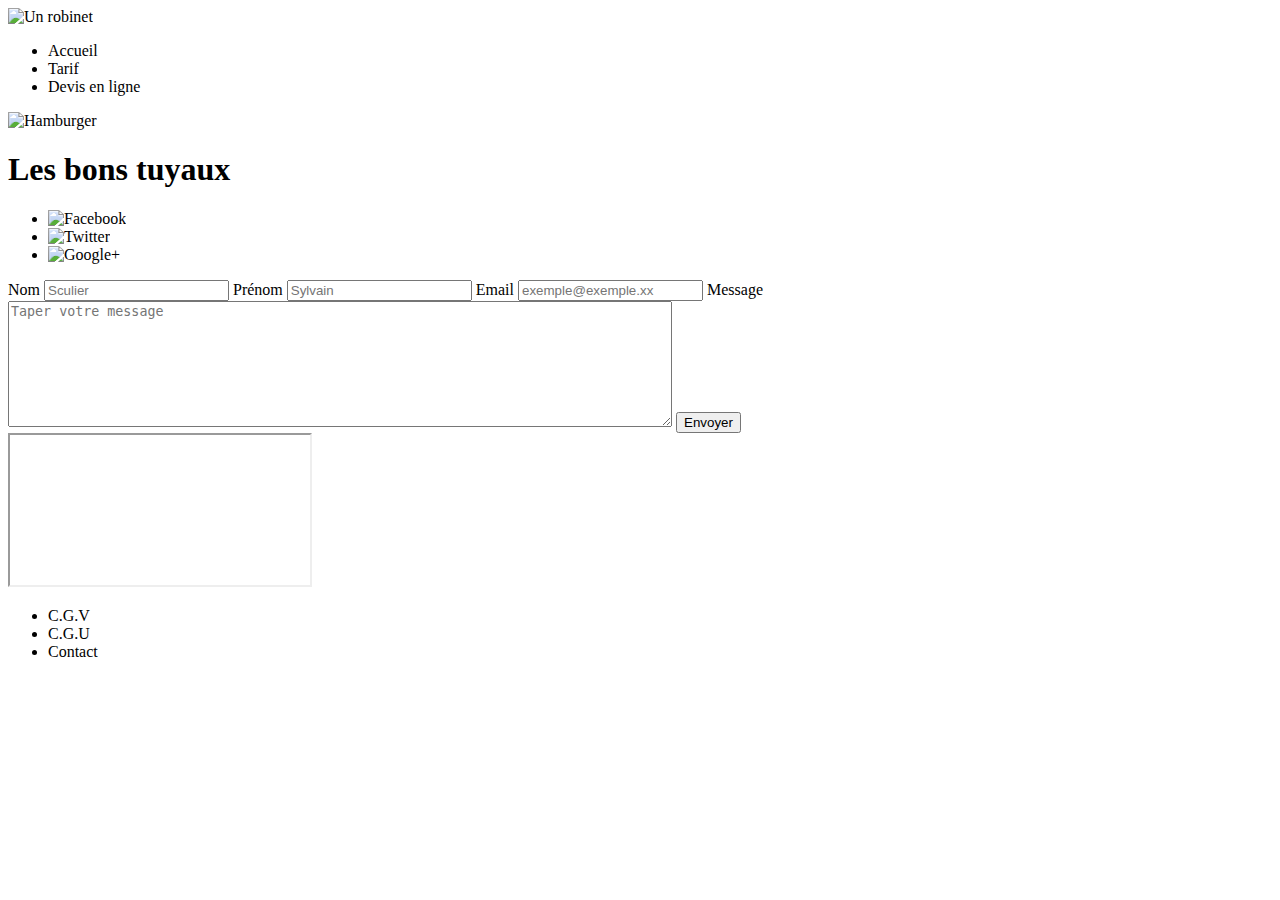
==== html/contact.html @ 9bccfdf4 "add all style in css file for contact & tarif file on media in wisth-max 480px" ====
<!DOCTYPE html>
<html>
  <head>
    <meta charset="utf-8">
    <link rel="stylesheet" href="../CSS/style.css">
    <title>Les bons tuyaux: Contact</title>
  </head>
  <body>

    <header>
      <nav>

        <a href="#">
          <img class="icone" src="../images/icone-plomberie.png" alt="Un robinet">
        </a>
        <ul>

          <li>
            <a href="index.html">Accueil</a>
          </li>

          <li>
            <a href="pages/tarif.html">Tarif</a>
          </li>

          <li>
            <a href="#">Devis en ligne</a>
          </li>

        </ul>
        <img class="menu" src="../images/list-128.png" alt="Hamburger">
      </nav>
      <h1>Les bons tuyaux</h1>
    </header>

    <aside>
      <ul>
        <li><a href="https://www.facebook.com/"><img src="../images/social-inside-facebook-icon.png" alt="Facebook"></a></li>
        <li><a href="https://twitter.com/?lang=fr"><img src="../images/social-inside-twitter-icon.png" alt="Twitter"></a></li>
        <li><a href="https://accounts.google.com/ServiceLogin?service=oz&passive=1209600"><img src="../images/google_circle_color-128.png" alt="Google+"></a></li>
      </ul>
    </aside>

    <main>
      <form class="" action="index.html" method="post">
        <label for="">Nom</label>
        <input type="text" name="Nom" value="" placeholder="Sculier">
        <label for="">Prénom</label>
        <input type="text" name="" value="" placeholder="Sylvain">
        <label for="">Email</label>
        <input type="mail" name="" value="" placeholder="exemple@exemple.xx">
        <label for="">Message</label>
        <textarea name="name" rows="8" cols="80" placeholder="Taper votre message"></textarea>
        <input type="button" name="" value="Envoyer">
      </form>

      <iframe src="https://www.google.com/maps/embed?pb=!1m18!1m12!1m3!1d2528.475965284512!2d3.1895435147683524!3d50.673989579114966!2m3!1f0!2f0!3f0!3m2!1i1024!2i768!4f13.1!3m3!1m2!1s0x47c3287c59c98277%3A0xb94f7f54b271bd84!2s94+Rue+L%C3%A9on+Marlot%2C+59100+Roubaix!5e0!3m2!1sfr!2sfr!4v1491549555222"></iframe>

    </main>

    <footer>

      <ul>
        <li>
          <a href="#">C.G.V</a>
        </li>

        <li>
          <a href="#">C.G.U</a>
        </li>

        <li>
          <a href="#">Contact</a>
        </li>
      </ul>

    </footer>

  </body>
</html>
---- CSS/style.css ----
a {
  text-decoration: none;
  color: black;
}
a:hover {
  text-decoration: underline;
  color: green;
}

@media (max-width: 480px) {
/****************************************Style page d'accueil (max 480px)**************************/
  header {
    width: 100%;
    height: 100px;
    background-color: blue;
    border: 1px ridge black;
    border-radius: 5px;
  }
  .icone {
    width: 55px;
    height: 55px;
    position: absolute;
    left: 1em;
  }

  nav ul {
    display: none;
  }

  .menu {
    width: 40px;
    height: 40px;
    position: absolute;
    right: 1em;
  }

  h1 {
    width: 50%;
    font-size: 1em;
    text-align: center;
    margin: 55px auto 0 auto;
    background-color: cyan;
    border: 2px solid black;
    border-radius: 5px;
  }

  aside {
    display: none;
  }

  main {
    width: 100%;
    height: 30%;
    margin: 10px 0;
    background-color: yellow;
    border: 1px solid black;
    border-radius: 5px;
  }

  h2 {
    width: 50%;
    font-size: 100%;
    text-align: center;
    margin:5px auto;
    background-color: cyan;
    border: 1px solid black;
    border-radius: 5px;
  }

  p {
    position: relative;
    top: 50%;
    font-size: 75%;
    text-align: justify;
    border: 1px ridge black;
    border-radius: 5px;
    padding: 15px 5px;
    margin: 5px;
  }

  main img {
    display: none;
  }

  footer {
    width: 100%;
    height: 80px;

    background-color: lightgrey;
    border: 1px ridge black;
    border-radius: 5px;

 }


 footer ul{
   width: 60%;
   height: 40px;
   margin:18px auto;
   text-align: right;

   background-color: cyan;
   border: 1px solid black;
   border-radius: 5px;


 }

footer ul li {
   height: 15px;
   display: inline-block;
   font-size: 60%;
   margin: 11px auto;
   padding: 0 0.5em;

   background-color: red;
   border: 1px solid black;
   border-radius: 5px;
 }
/***************************Fin du style page d'accueil (max 480px)**************************/

/*Début style page contact (max 480px)*****************************************/
 form {
   width: auto;
   font-size: 80%;

   margin: 5px 15px;
 }

  label {
    display: block;
  }

  input {
    display: block;
    border: 1px solid black;
    border-radius: 5px;
  }

  textarea {
    width: 100%;
    border-radius: 5px;
    border: 1px solid black;
  }

  iframe {
    width: 90%;
    height: 90%;
    margin: 4%;
    border: 2px ridge black;
    border-radius: 5px;
  }
/*fin du style de la page de contact*************************************************/

/*début du style pour la page tarif (max-width:480px)********************************/

  table {
    width: auto;
    font-size: 75%;
    border-collapse: collapse;
    text-align: center;
    border: 1px ridge black;
    margin: 15px auto;
  }

  caption {
    font-size: 1.25em;
    font-weight: bold;
  }

  th {
    border-collapse: collapse;
    border: 1px ridge black;
  }
  td {
    border-collapse: collapse;
    border: 1px ridge black;
  }
}

  header {

  }
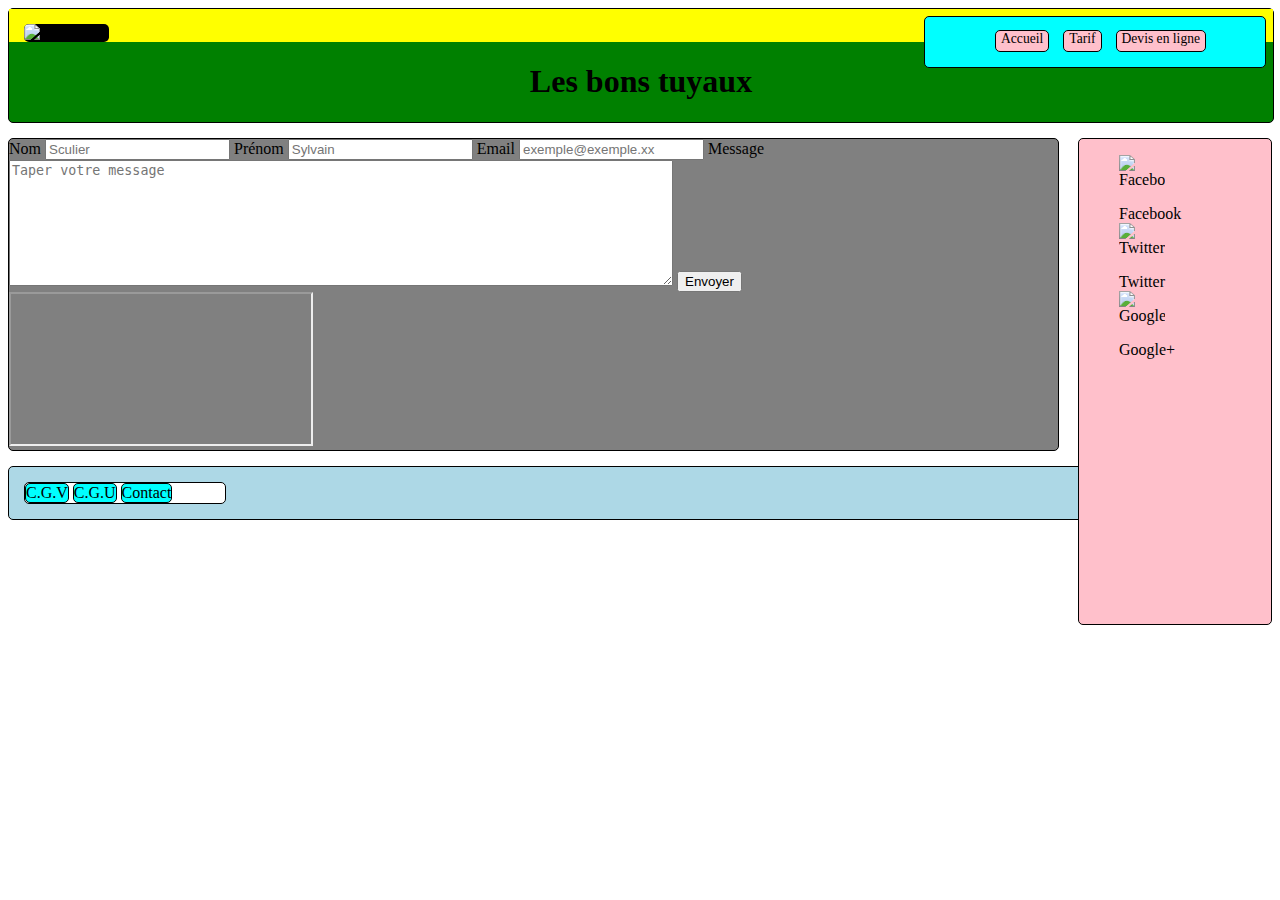
==== commit e6168135: "add all style in index.html (min-width: 992px)/style header,main &footer" ====
--- a/html/contact.html
+++ b/html/contact.html
@@ -35,9 +35,9 @@
 
     <aside>
       <ul>
-        <li><a href="https://www.facebook.com/"><img src="../images/social-inside-facebook-icon.png" alt="Facebook"></a></li>
-        <li><a href="https://twitter.com/?lang=fr"><img src="../images/social-inside-twitter-icon.png" alt="Twitter"></a></li>
-        <li><a href="https://accounts.google.com/ServiceLogin?service=oz&passive=1209600"><img src="../images/google_circle_color-128.png" alt="Google+"></a></li>
+        <li><a href="https://www.facebook.com/"><img src="../images/social-inside-facebook-icon.png" alt="Facebook">Facebook</a></li>
+        <li><a href="https://twitter.com/?lang=fr"><img src="../images/social-inside-twitter-icon.png" alt="Twitter">Twitter</a></li>
+        <li><a href="https://accounts.google.com/ServiceLogin?service=oz&passive=1209600"><img src="../images/google_circle_color-128.png" alt="Google+">Google+</a></li>
       </ul>
     </aside>
 
--- a/CSS/style.css
+++ b/CSS/style.css
@@ -178,6 +178,140 @@
   }
 }
 
+@media (min-width: 990px) {
   header {
-
-  }
+    width: 100%;
+    border: 1px ridge black;
+    border-radius: 5px;
+
+    background-color: green;
+  }
+
+  nav {
+  background-color: yellow;
+  }
+
+  nav ul {
+    background-color: cyan;
+    width: 300px;
+    height: 50px;
+    position: absolute;
+    top: 0;
+    right: 14px;
+
+    border: 1px ridge black;
+    border-radius: 5px;
+  }
+
+  nav ul li {
+    display: inline-block;
+    width: auto;
+    height: 20px;
+    padding: 0 5px;
+    font-size: 0.85em;
+    margin: 13px 5px 0 5px;
+    position: relative;
+    left: 25px;
+
+
+    border: 1px ridge black;
+    border-radius: 5px;
+    background-color: pink;
+  }
+
+  .menu {
+    display:none;
+  }
+
+  .icone {
+    width: 15%;
+    height: 15%;
+    background-color: black;
+    border-radius: 5px;
+    margin: 15px 0 0 15px;
+  }
+
+  h1 {
+    text-align: center;
+  }
+
+  aside {
+    width: 15%;
+    height: 485px;
+    margin-top: 15px;
+    position: absolute;
+    right: 8px;
+
+    background-color: pink;
+    border: 1px ridge black;
+    border-radius: 5px;
+  }
+
+  aside ul li {
+    list-style: none;
+  }
+
+  aside ul li img {
+    width: 30%;
+    height: 50px;
+    display: block;
+  }
+
+  main {
+    width: 83%;
+    height: auto;
+    margin-top: 15px;
+
+    background-color: grey;
+    border: 1px ridge black;
+    border-radius: 5px;
+  }
+
+  main h2 {
+    text-align: center;
+  }
+  main img {
+    margin: 15px auto;
+    border-radius: 5px;
+    text-align: center;
+    display: block;
+  }
+  main p {
+    width: 75%;
+    margin: 0 auto;
+    text-align: justify;
+    padding: 10px;
+
+    background-color: white;
+    border: 1px ridge black;
+    border-radius: 5px;
+  }
+
+  footer {
+    width: auto;
+    margin-top: 15px;
+
+    background-color: lightblue;
+    border: 1px ridge black;
+    border-radius: 5px;
+  }
+
+  footer ul{
+    width: 200px;
+    padding: inherit;
+    margin: 15px;
+
+    background-color: white;
+    border: 1px ridge black;
+    border-radius: 5px;
+  }
+
+  footer li {
+    display: inline-block;
+    width: auto;
+
+    background-color: cyan;
+    border: 1px ridge black;
+    border-radius: 5px;
+  }
+}
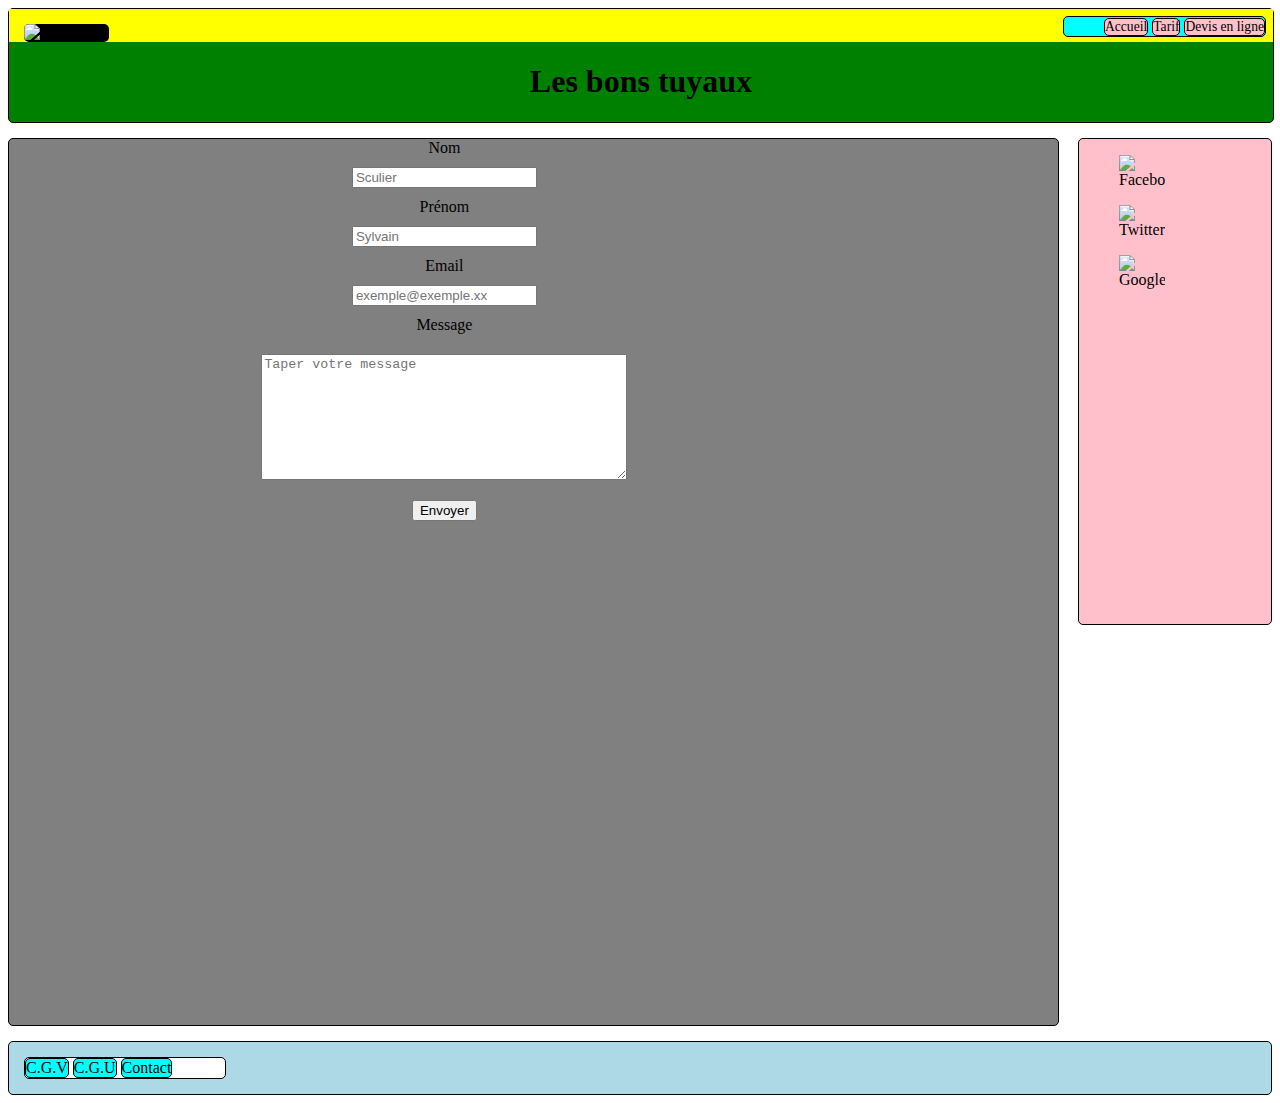
==== commit 690f0d54: "add all style in index.html/ for media (min-width:481px & max-width:991px/ add style in header main " ====
--- a/html/contact.html
+++ b/html/contact.html
@@ -35,9 +35,9 @@
 
     <aside>
       <ul>
-        <li><a href="https://www.facebook.com/"><img src="../images/social-inside-facebook-icon.png" alt="Facebook">Facebook</a></li>
-        <li><a href="https://twitter.com/?lang=fr"><img src="../images/social-inside-twitter-icon.png" alt="Twitter">Twitter</a></li>
-        <li><a href="https://accounts.google.com/ServiceLogin?service=oz&passive=1209600"><img src="../images/google_circle_color-128.png" alt="Google+">Google+</a></li>
+        <li><a href="https://www.facebook.com/"><img src="../images/social-inside-facebook-icon.png" alt="Facebook"></a></li>
+        <li><a href="https://twitter.com/?lang=fr"><img src="../images/social-inside-twitter-icon.png" alt="Twitter"></a></li>
+        <li><a href="https://accounts.google.com/ServiceLogin?service=oz&passive=1209600"><img src="../images/google_circle_color-128.png" alt="Google+"></a></li>
       </ul>
     </aside>
 
--- a/CSS/style.css
+++ b/CSS/style.css
@@ -11,16 +11,18 @@
 /****************************************Style page d'accueil (max 480px)**************************/
   header {
     width: 100%;
-    height: 100px;
+    height: 150px;
     background-color: blue;
     border: 1px ridge black;
     border-radius: 5px;
   }
   .icone {
-    width: 55px;
-    height: 55px;
-    position: absolute;
-    left: 1em;
+    width: 15%;
+    height: 15%;
+    background-color: black;
+    border: 1px solid black;
+    border-radius: 5px;
+    margin: 15px 0 0 15px;
   }
 
   nav ul {
@@ -38,7 +40,7 @@
     width: 50%;
     font-size: 1em;
     text-align: center;
-    margin: 55px auto 0 auto;
+    margin: auto ;
     background-color: cyan;
     border: 2px solid black;
     border-radius: 5px;
@@ -177,8 +179,8 @@
     border: 1px ridge black;
   }
 }
-
-@media (min-width: 990px) {
+/*media querie***************************************************************************/
+@media (min-width: 992px) {
   header {
     width: 100%;
     border: 1px ridge black;
@@ -193,8 +195,6 @@
 
   nav ul {
     background-color: cyan;
-    width: 300px;
-    height: 50px;
     position: absolute;
     top: 0;
     right: 14px;
@@ -205,13 +205,9 @@
 
   nav ul li {
     display: inline-block;
-    width: auto;
-    height: 20px;
-    padding: 0 5px;
+
     font-size: 0.85em;
-    margin: 13px 5px 0 5px;
-    position: relative;
-    left: 25px;
+
 
 
     border: 1px ridge black;
@@ -278,7 +274,7 @@
   }
   main p {
     width: 75%;
-    margin: 0 auto;
+    margin: 15px auto;
     text-align: justify;
     padding: 10px;
 
@@ -314,4 +310,173 @@
     border: 1px ridge black;
     border-radius: 5px;
   }
+/*fin du style index (min-width=992px)********************************************************/
+
+/*début du style contact (min-width=992px)********************************************/
+  form {
+    width: 83%;
+    height: auto;
+
+  }
+
+  input {
+    display:block;
+    margin: 10px auto;
+  }
+
+  label {
+    display: block;
+    text-align: center;
+  }
+
+  textarea {
+    display: block;
+    width: 360px;
+    margin: 20px auto;
+  }
+
+  iframe {
+    width: 99%;
+    height: 480px;
+    border: none;
+    margin: 5px;
+  }
+/*Fin du style pour la page formulaire (min-width:992px)****************************************************************************************/
+
+/*Début du style pour la page tarif (min-width:992px)***************************************************************/
+
+  table {
+    border-collapse: collapse;
+    margin: 15px auto;
+    text-align: center;
+  }
+
+  caption {
+    font-size: 1.25em;
+    font-weight: bold;
+    margin-bottom: 15px;
+  }
+
+  th {
+    border: 1px solid black;
+  }
+
+  td {
+    border: 1px solid black;
+  }
 }
+/**Fin du style pour la page tarif (min-width:992px)****************************************************************/
+
+/**Début du style pour la page index (min-width:481px)******************************************************************/
+
+@media (min-width:481px) and (max-width:991px) {
+  header {
+    width:100%;
+
+    background-color: lightgrey;
+    border: 1px solid black;
+    border-radius: 5px;
+  }
+
+  header nav {
+    width: 100%;
+
+    background-color: orange;
+  }
+
+  .icone {
+    width: 15%;
+    height: 15%;
+    background-color: black;
+    border: 1px solid black;
+    border-radius: 5px;
+    margin: 15px 0 0 15px;
+  }
+
+  nav ul {
+    background-color: white;
+    position: absolute;
+    top: 0;
+    right: 14px;
+
+  }
+
+  nav ul li {
+    display: inline-block;
+    font-size: 0.85em;
+
+    background-color: cyan;
+    border: 1px solid black;
+    border-radius: 5px;
+  }
+
+  .menu {
+    display: none;
+  }
+
+  h1 {
+    text-align: center;
+  }
+
+  aside {
+
+    background-color: yellow;
+  }
+
+  aside ul li {
+    display: inline-block;
+    background: blue;
+    width: 20%;
+  }
+
+  aside ul li img {
+    width: 15%;
+    height: 15%;
+  }
+
+  main {
+    background-color: lightgrey;
+    width: 100%;
+    height: auto;
+    padding-bottom: 15px;
+  }
+
+  h2 {
+    text-align: center;
+  }
+
+  p {
+    text-align: justify;
+    margin: 15px;
+    padding: 5px;
+
+    background-color: cyan;
+  }
+
+  main img {
+    display: block;
+    margin: 20px auto;
+  }
+
+  footer {
+    width: 100%;
+    height: 50px;
+    margin-top: 15px;
+    background-color: cyan;
+  }
+
+  footer ul {
+    background-color: yellow;
+    width: 35%;
+    height: 100%;
+
+  }
+
+  footer li {
+    display: inline-block;
+    background-color: pink;
+    margin-top: 15px;
+    font-size: 0.75em;
+
+  }
+}
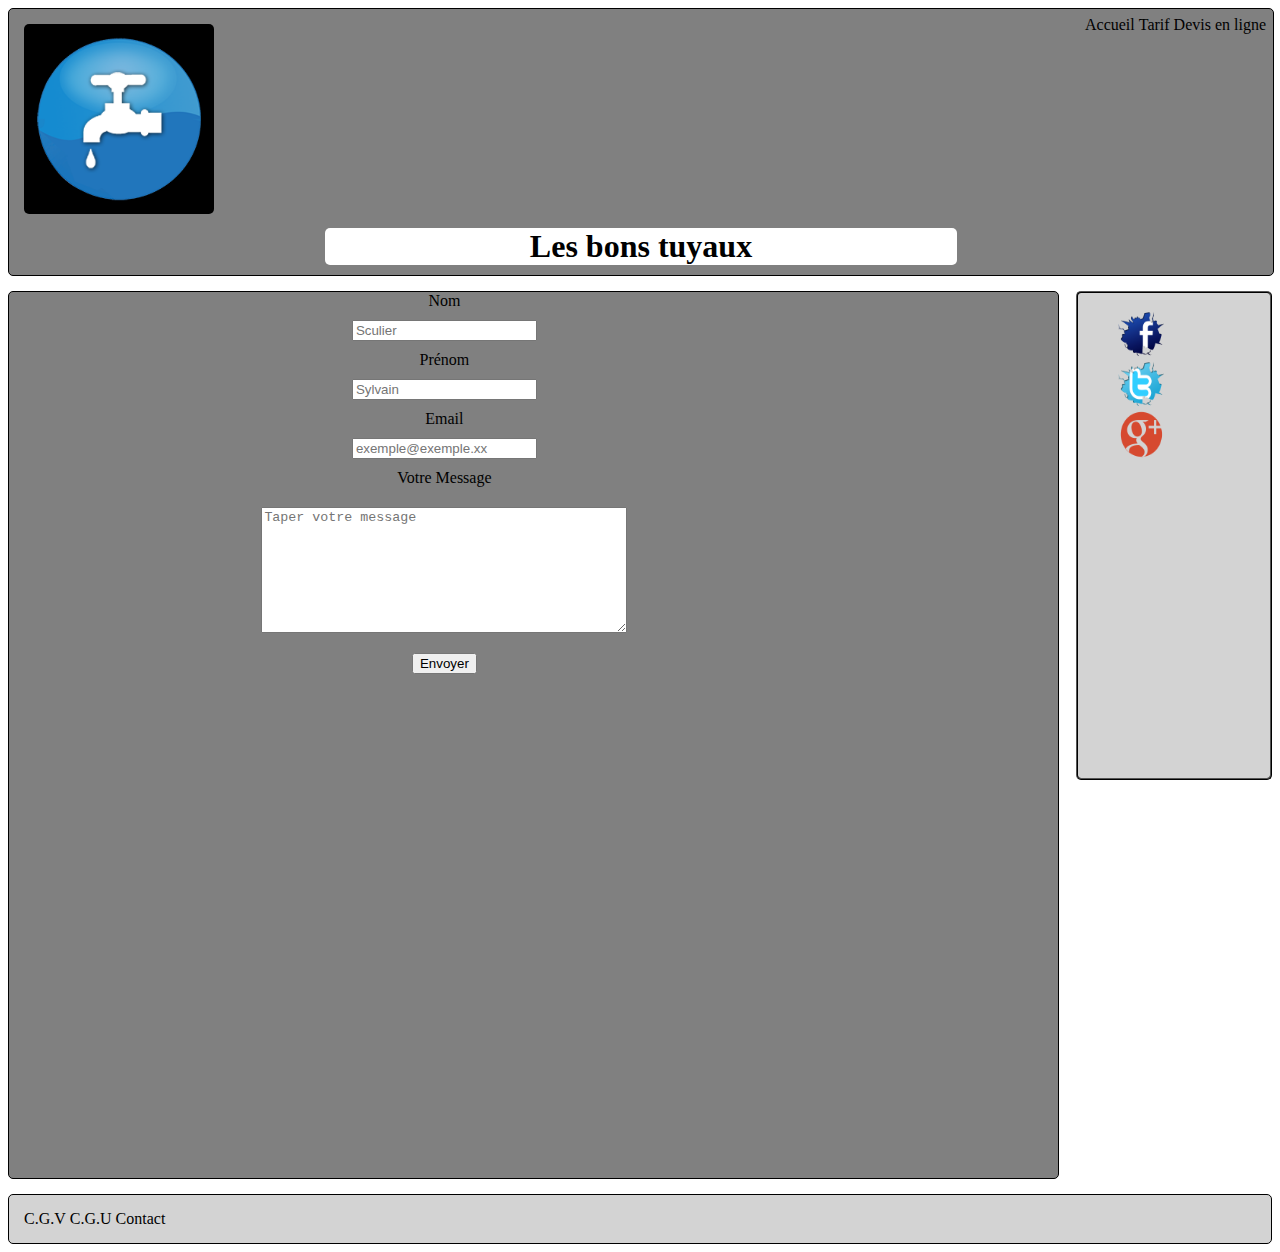
==== commit 20cde438: "Modification link in html file" ====
--- a/html/contact.html
+++ b/html/contact.html
@@ -8,29 +8,19 @@
   <body>
 
     <header>
+
       <nav>
-
-        <a href="#">
-          <img class="icone" src="../images/icone-plomberie.png" alt="Un robinet">
-        </a>
+        <a href="../index.html"><img class="icone" src="../images/icone-plomberie.png" alt="Un robinet"></a>
         <ul>
-
-          <li>
-            <a href="index.html">Accueil</a>
-          </li>
-
-          <li>
-            <a href="pages/tarif.html">Tarif</a>
-          </li>
-
-          <li>
-            <a href="#">Devis en ligne</a>
-          </li>
-
+          <li><a href="../index.html">Accueil</a></li>
+          <li><a href="../html/tarif.html">Tarif</a></li>
+          <li><a href="#">Devis en ligne</a></li>
         </ul>
         <img class="menu" src="../images/list-128.png" alt="Hamburger">
       </nav>
+
       <h1>Les bons tuyaux</h1>
+
     </header>
 
     <aside>
@@ -43,37 +33,21 @@
 
     <main>
       <form class="" action="index.html" method="post">
-        <label for="">Nom</label>
-        <input type="text" name="Nom" value="" placeholder="Sculier">
-        <label for="">Prénom</label>
-        <input type="text" name="" value="" placeholder="Sylvain">
-        <label for="">Email</label>
-        <input type="mail" name="" value="" placeholder="exemple@exemple.xx">
-        <label for="">Message</label>
-        <textarea name="name" rows="8" cols="80" placeholder="Taper votre message"></textarea>
-        <input type="button" name="" value="Envoyer">
+        <label>Nom<input type="text" name="Nom" value="" placeholder="Sculier"></label>
+        <label>Prénom<input type="text" name="Prénom" value="" placeholder="Sylvain"></label>
+        <label>Email<input type="email" name="Email" value="" placeholder="exemple@exemple.xx"></label>
+        <label>Votre Message<textarea name="Message" rows="8" cols="80" placeholder="Taper votre message"></textarea></label>
+        <input type="button" name="Envoyer" value="Envoyer">
       </form>
-
       <iframe src="https://www.google.com/maps/embed?pb=!1m18!1m12!1m3!1d2528.475965284512!2d3.1895435147683524!3d50.673989579114966!2m3!1f0!2f0!3f0!3m2!1i1024!2i768!4f13.1!3m3!1m2!1s0x47c3287c59c98277%3A0xb94f7f54b271bd84!2s94+Rue+L%C3%A9on+Marlot%2C+59100+Roubaix!5e0!3m2!1sfr!2sfr!4v1491549555222"></iframe>
-
     </main>
 
     <footer>
-
       <ul>
-        <li>
-          <a href="#">C.G.V</a>
-        </li>
-
-        <li>
-          <a href="#">C.G.U</a>
-        </li>
-
-        <li>
-          <a href="#">Contact</a>
-        </li>
+        <li><a href="#">C.G.V</a></li>
+        <li><a href="#">C.G.U</a></li>
+        <li><a href="#">Contact</a></li>
       </ul>
-
     </footer>
 
   </body>
--- a/CSS/style.css
+++ b/CSS/style.css
@@ -78,6 +78,7 @@
     border-radius: 5px;
     padding: 15px 5px;
     margin: 5px;
+    background-color: white;
   }
 
   main img {
@@ -99,13 +100,6 @@
    width: 60%;
    height: 40px;
    margin:18px auto;
-   text-align: right;
-
-   background-color: cyan;
-   border: 1px solid black;
-   border-radius: 5px;
-
-
  }
 
 footer ul li {
@@ -115,9 +109,6 @@
    margin: 11px auto;
    padding: 0 0.5em;
 
-   background-color: red;
-   border: 1px solid black;
-   border-radius: 5px;
  }
 /***************************Fin du style page d'accueil (max 480px)**************************/
 
@@ -125,7 +116,6 @@
  form {
    width: auto;
    font-size: 80%;
-
    margin: 5px 15px;
  }
 
@@ -173,10 +163,12 @@
   th {
     border-collapse: collapse;
     border: 1px ridge black;
+    background-color: cyan;
   }
   td {
     border-collapse: collapse;
     border: 1px ridge black;
+    background-color: white;
   }
 }
 /*media querie***************************************************************************/
@@ -185,34 +177,18 @@
     width: 100%;
     border: 1px ridge black;
     border-radius: 5px;
-
-    background-color: green;
-  }
-
-  nav {
-  background-color: yellow;
+    background-color: grey;
   }
 
   nav ul {
-    background-color: cyan;
     position: absolute;
     top: 0;
     right: 14px;
-
-    border: 1px ridge black;
-    border-radius: 5px;
   }
 
   nav ul li {
     display: inline-block;
-
-    font-size: 0.85em;
-
-
-
-    border: 1px ridge black;
-    border-radius: 5px;
-    background-color: pink;
+    font-size: 1em;
   }
 
   .menu {
@@ -229,6 +205,10 @@
 
   h1 {
     text-align: center;
+    background-color: white;
+    width: 50%;
+    border-radius: 5px;
+    margin: 10px auto;
   }
 
   aside {
@@ -237,9 +217,8 @@
     margin-top: 15px;
     position: absolute;
     right: 8px;
-
-    background-color: pink;
-    border: 1px ridge black;
+    background-color: lightgrey;
+    border: 2px ridge black;
     border-radius: 5px;
   }
 
@@ -287,7 +266,7 @@
     width: auto;
     margin-top: 15px;
 
-    background-color: lightblue;
+    background-color: lightgrey;
     border: 1px ridge black;
     border-radius: 5px;
   }
@@ -296,19 +275,11 @@
     width: 200px;
     padding: inherit;
     margin: 15px;
-
-    background-color: white;
-    border: 1px ridge black;
-    border-radius: 5px;
   }
 
   footer li {
     display: inline-block;
     width: auto;
-
-    background-color: cyan;
-    border: 1px ridge black;
-    border-radius: 5px;
   }
 /*fin du style index (min-width=992px)********************************************************/
 
@@ -359,10 +330,12 @@
 
   th {
     border: 1px solid black;
+    background-color: white;
   }
 
   td {
     border: 1px solid black;
+    background-color: white;
   }
 }
 /**Fin du style pour la page tarif (min-width:992px)****************************************************************/
@@ -372,7 +345,6 @@
 @media (min-width:481px) and (max-width:991px) {
   header {
     width:100%;
-
     background-color: lightgrey;
     border: 1px solid black;
     border-radius: 5px;
@@ -380,8 +352,6 @@
 
   header nav {
     width: 100%;
-
-    background-color: orange;
   }
 
   .icone {
@@ -394,7 +364,6 @@
   }
 
   nav ul {
-    background-color: white;
     position: absolute;
     top: 0;
     right: 14px;
@@ -404,8 +373,7 @@
   nav ul li {
     display: inline-block;
     font-size: 0.85em;
-
-    background-color: cyan;
+    background-color: white;
     border: 1px solid black;
     border-radius: 5px;
   }
@@ -419,13 +387,14 @@
   }
 
   aside {
-
-    background-color: yellow;
+    background-color: grey;
+    border: 2px ridge black;
+    border-radius: 5px;
+    margin: 10px auto;
   }
 
   aside ul li {
     display: inline-block;
-    background: blue;
     width: 20%;
   }
 
@@ -439,6 +408,8 @@
     width: 100%;
     height: auto;
     padding-bottom: 15px;
+    border: 2px ridge black;
+    border-radius: 5px;
   }
 
   h2 {
@@ -449,8 +420,8 @@
     text-align: justify;
     margin: 15px;
     padding: 5px;
-
-    background-color: cyan;
+    background-color: white;
+    border-radius: 5px;
   }
 
   main img {
@@ -462,11 +433,12 @@
     width: 100%;
     height: 50px;
     margin-top: 15px;
-    background-color: cyan;
+    background-color: lightgrey;
+    border: 2px ridge black;
+    border-radius: 5px;
   }
 
   footer ul {
-    background-color: yellow;
     width: 35%;
     height: 100%;
 
@@ -474,9 +446,66 @@
 
   footer li {
     display: inline-block;
-    background-color: pink;
-    margin-top: 15px;
-    font-size: 0.75em;
-
-  }
-}
+    font-size: 1em;
+  }
+/*Fin du style pour index.html min width:481 &max-width:991px********************************************************/
+
+/*Début style pour contact min 481px & max 991px******************************************************************/
+
+  form {
+    background-color: white;
+    width: 60%;
+    margin: auto;
+    border-radius: 5px;
+  }
+
+  input {
+    display:block;
+    margin: 20px auto;
+  }
+
+  label {
+    display: block;
+    text-align: center;
+  }
+
+  textarea {
+    display: block;
+    width: 360px;
+    margin: 20px auto;
+  }
+
+  iframe {
+    width: 99%;
+    height: 240px;
+    border: none;
+    margin: 5px;
+    border-radius: 5px;
+  }
+/*Fin du style page contact min width:481px-max-width:991px******************************************************/
+
+/*Début du style page tarif min width:481px-max width:991px*********************************************************/
+
+table {
+  border-collapse: collapse;
+  margin: 15px auto;
+  text-align: center;
+}
+
+caption {
+  font-size: 1.25em;
+  font-weight: bold;
+  margin-bottom: 15px;
+}
+
+th {
+  border: 1px solid black;
+  background-color: grey;
+}
+
+td {
+  border: 1px solid black;
+  background-color: white;
+}
+
+}
